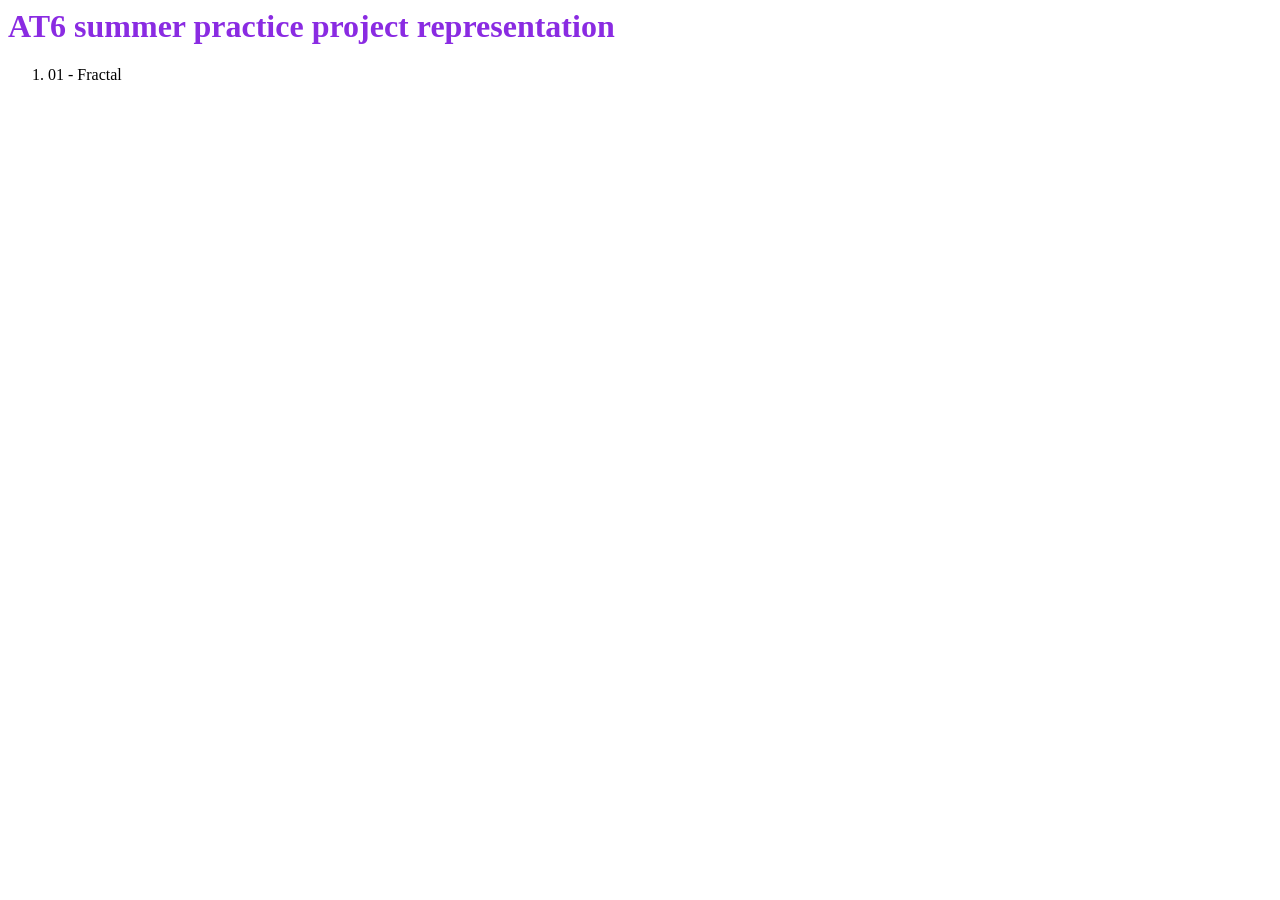
==== index.html @ bf3550f9 "Add index.html." ====
<!DOCKTYPE html>
<html lang="en" class="nontranslate" translate="no">
  <head>
    <title> AT6 </title>
    <meta charset="utf-8"/>
  </head>
  <body>
    <h1 style="color: blueviolet;"> AT6 summer practice project representation </h1>
    <ol>
      <li>01 - Fractal</li>
    </ol>
  </body>
</html>
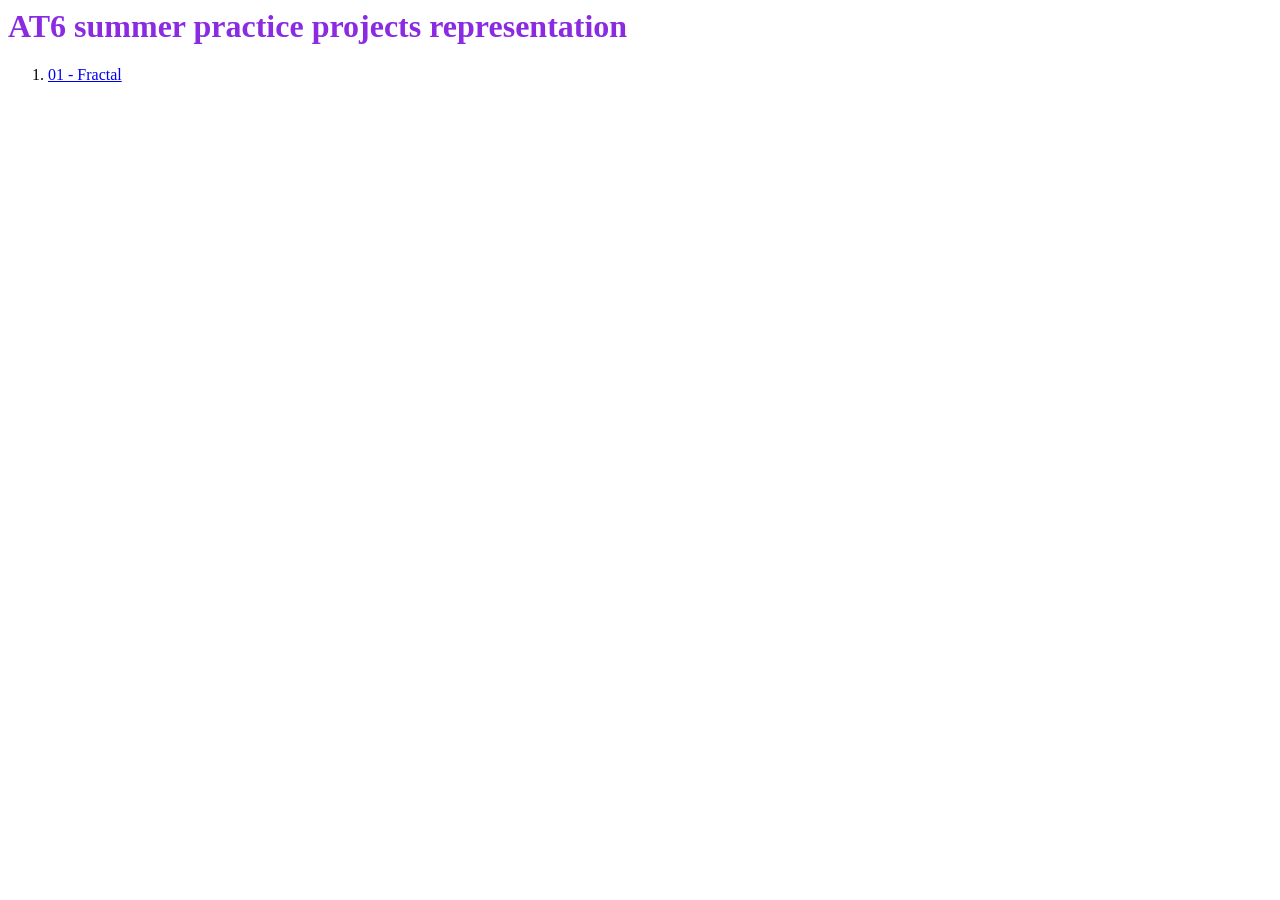
==== commit 98e79e26: "Add fractal." ====
--- a/index.html
+++ b/index.html
@@ -5,9 +5,9 @@
     <meta charset="utf-8"/>
   </head>
   <body>
-    <h1 style="color: blueviolet;"> AT6 summer practice project representation </h1>
+    <h1 style="color: blueviolet;"> AT6 summer practice projects representation </h1>
     <ol>
-      <li>01 - Fractal</li>
+      <li><a href="/01-fractal">01 - Fractal</a></li>
     </ol>
   </body>
 </html>
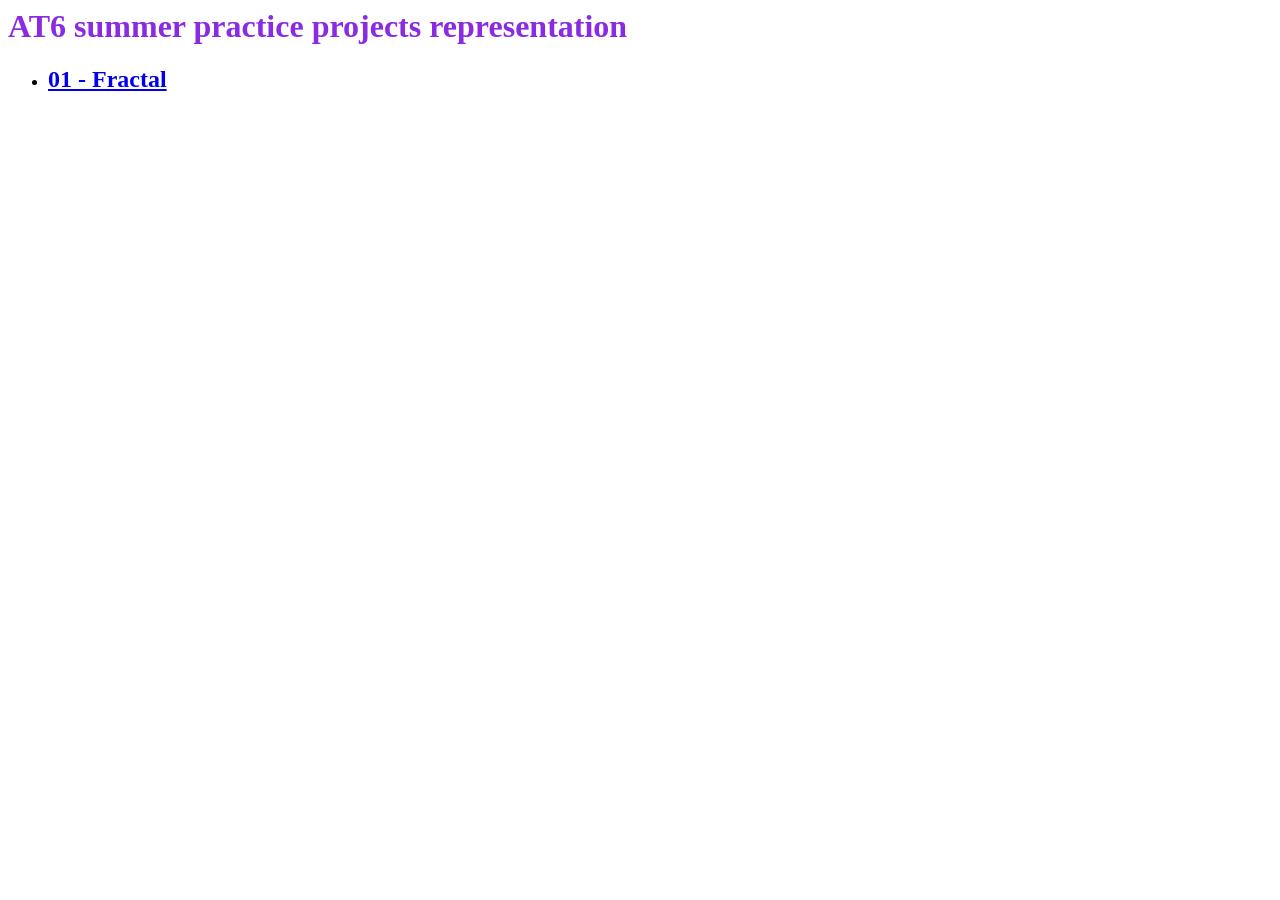
==== commit 7bd9fbaf: "Repair text size." ====
--- a/index.html
+++ b/index.html
@@ -6,8 +6,8 @@
   </head>
   <body>
     <h1 style="color: blueviolet;"> AT6 summer practice projects representation </h1>
-    <ol>
-      <li><a href="/01-fractal">01 - Fractal</a></li>
-    </ol>
+    <ul>
+      <li><h2><a href="/01-fractal">01 - Fractal</a></h2></li>
+    </ul>
   </body>
 </html>
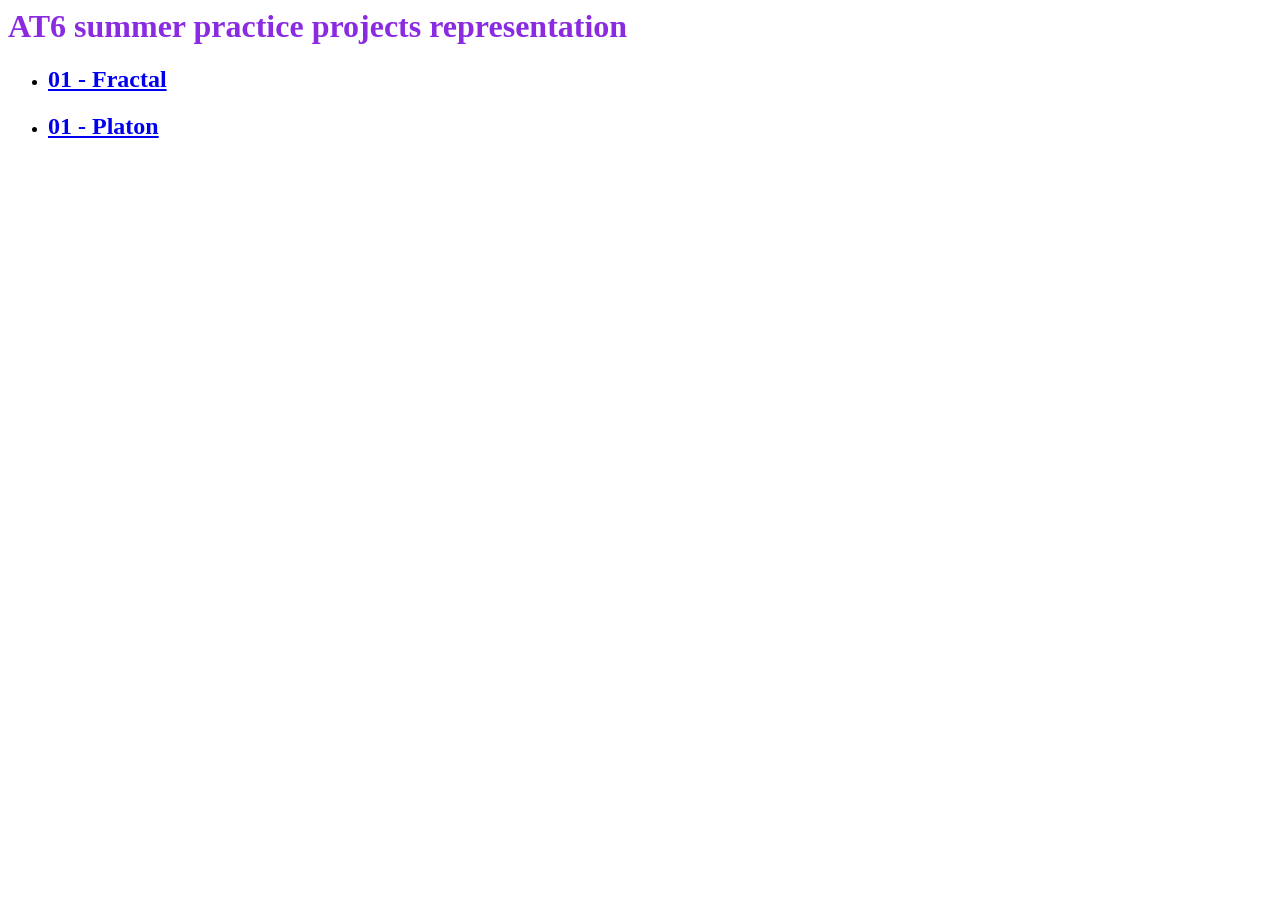
==== commit d0ede0a5: "Add platon." ====
--- a/index.html
+++ b/index.html
@@ -8,6 +8,7 @@
     <h1 style="color: blueviolet;"> AT6 summer practice projects representation </h1>
     <ul>
       <li><h2><a href="/01-fractal">01 - Fractal</a></h2></li>
+      <li><h2><a href="/02-platon">01 - Platon</a></h2></li>
     </ul>
   </body>
 </html>
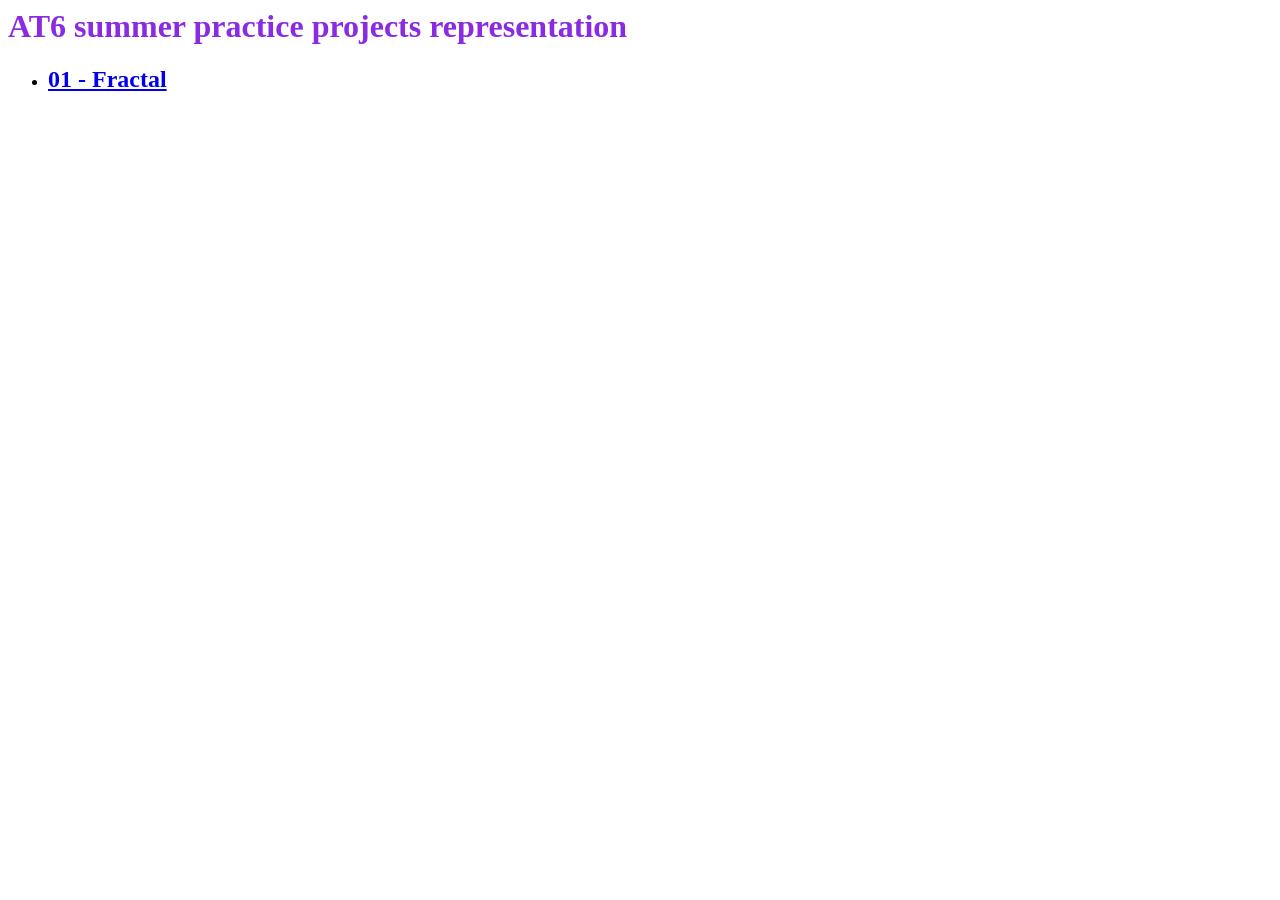
==== commit 3241246e: "Removed platon." ====
--- a/index.html
+++ b/index.html
@@ -8,7 +8,6 @@
     <h1 style="color: blueviolet;"> AT6 summer practice projects representation </h1>
     <ul>
       <li><h2><a href="/01-fractal">01 - Fractal</a></h2></li>
-      <li><h2><a href="/02-platon">01 - Platon</a></h2></li>
     </ul>
   </body>
 </html>
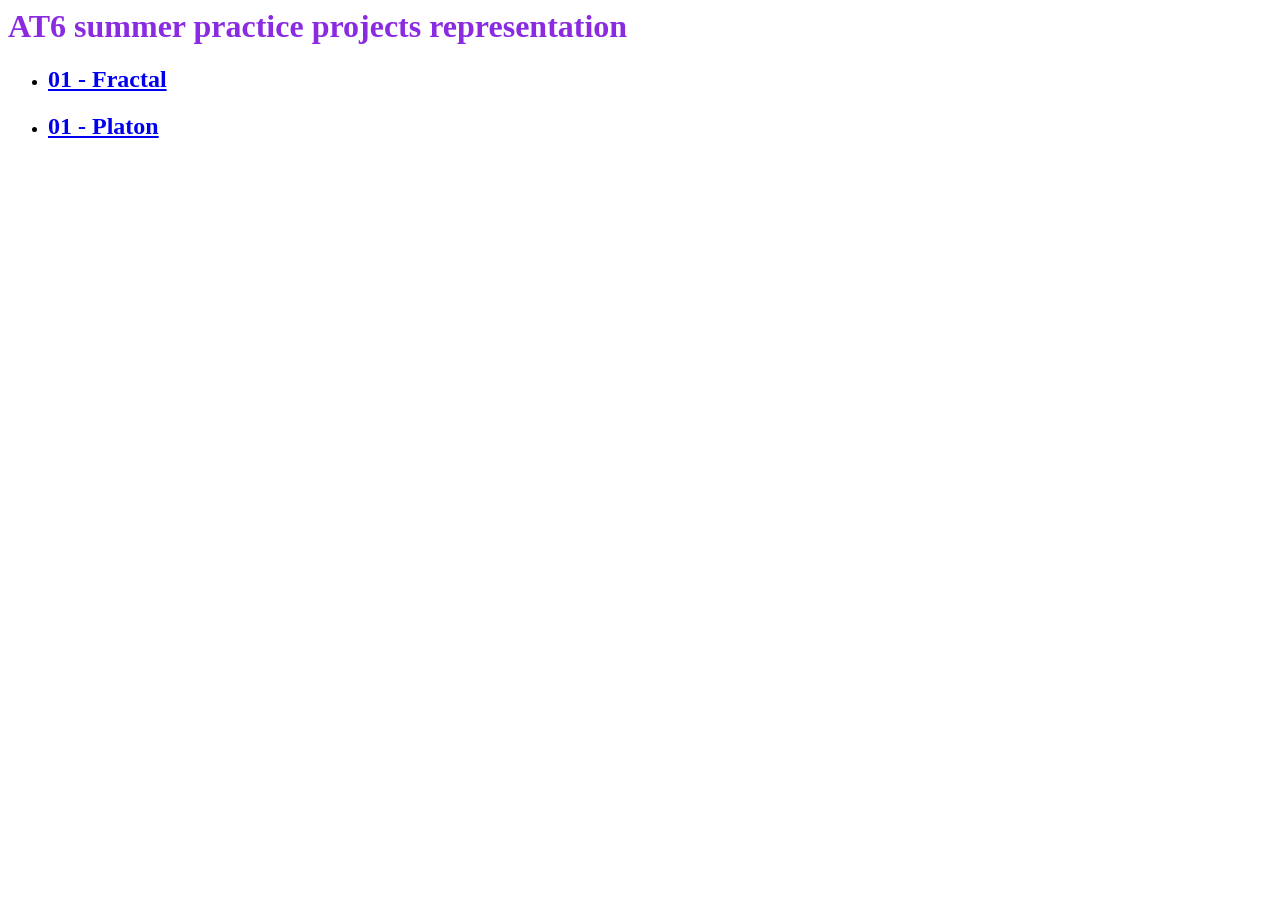
==== commit d0dbeaa8: "Add platon." ====
--- a/index.html
+++ b/index.html
@@ -8,6 +8,7 @@
     <h1 style="color: blueviolet;"> AT6 summer practice projects representation </h1>
     <ul>
       <li><h2><a href="/01-fractal">01 - Fractal</a></h2></li>
+      <li><h2><a href="/02-platon">01 - Platon</a></h2></li>
     </ul>
   </body>
 </html>
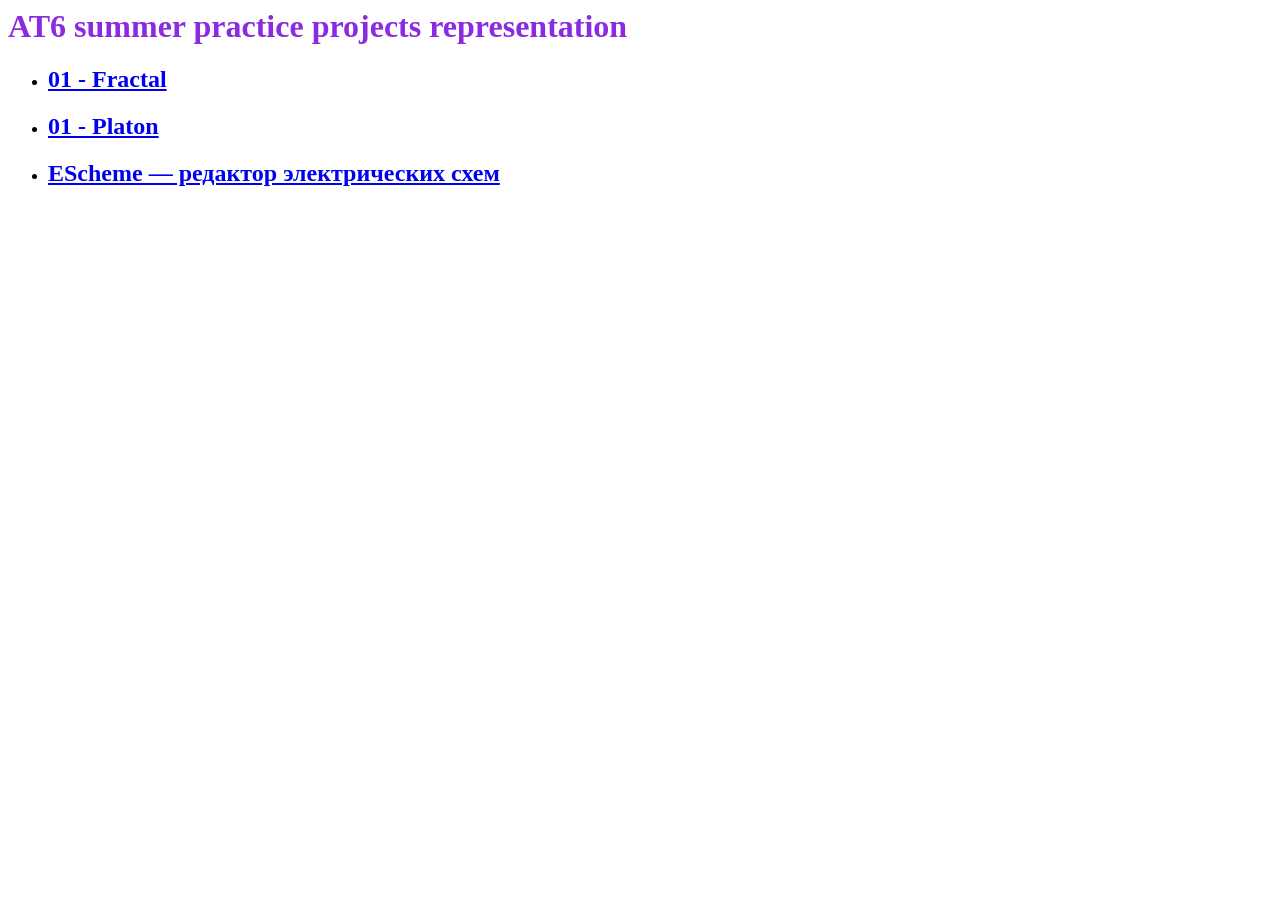
==== commit d7455bee: "Publish EScheme circuit editor" ====
--- a/index.html
+++ b/index.html
@@ -9,6 +9,7 @@
     <ul>
       <li><h2><a href="/01-fractal">01 - Fractal</a></h2></li>
       <li><h2><a href="/02-platon">01 - Platon</a></h2></li>
+      <li><h2><a href="/EScheme/">EScheme — редактор электрических схем</a></h2></li>
     </ul>
   </body>
 </html>
